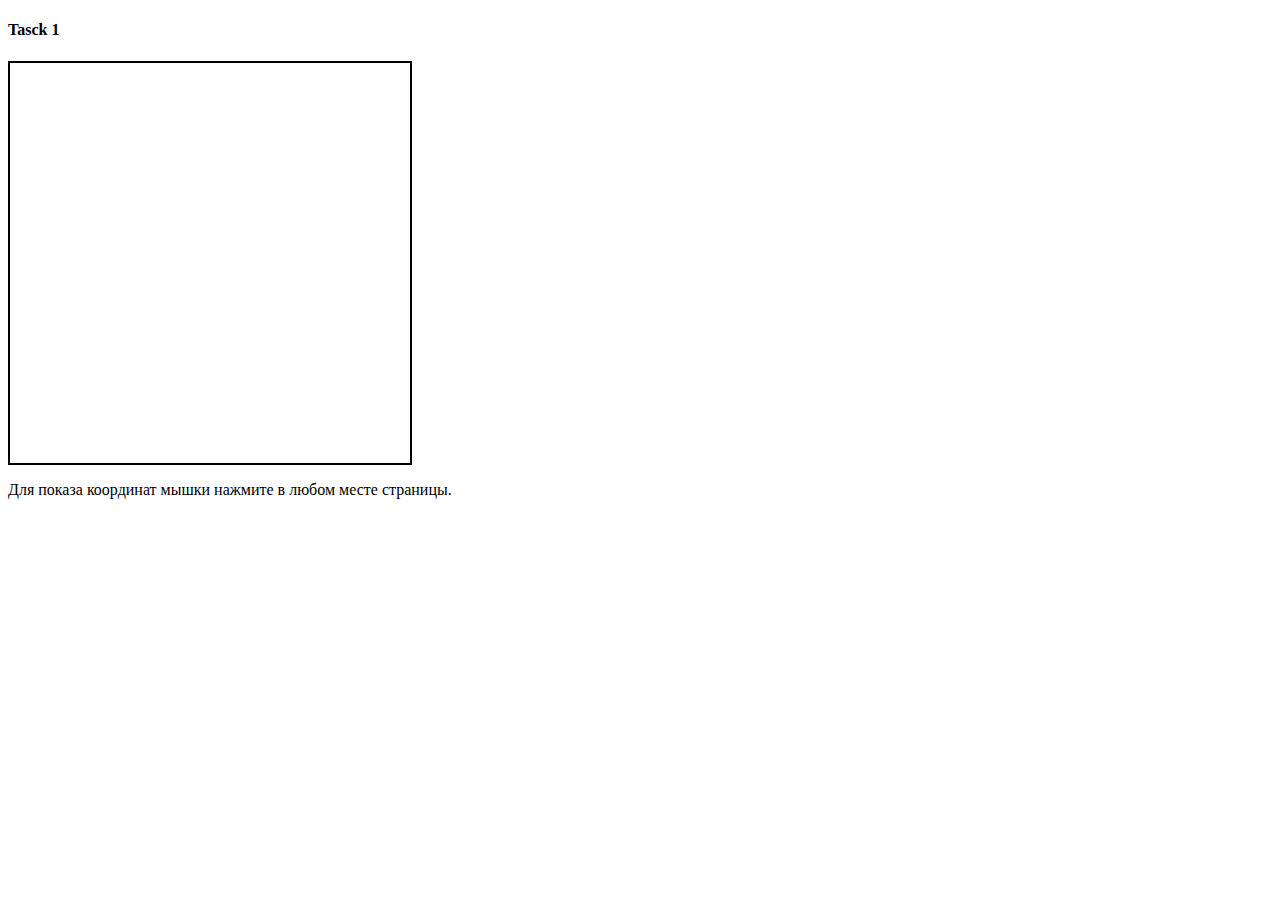
==== task_1/index.html @ f600e0bd "JS_6" ====
<!DOCTYPE html>
<html lang="en">
<head>
    <meta charset="UTF-8">
    <meta name="viewport" content="width=device-width, initial-scale=1.0">
    <meta http-equiv="X-UA-Compatible" content="ie=edge">
    <title>Document</title>
    <link rel="stylesheet" href="style.css">
</head>
<body>
<h4>Tasck 1</h4>
<div id ="field" ></div>
<p>Для показа координат мышки нажмите в любом месте страницы.</p>
<script src="script.js"></script>
</body>
</html>
---- task_1/style.css ----
#field {
    width:400px;
    height:400px;
    border: 2px solid black;
}
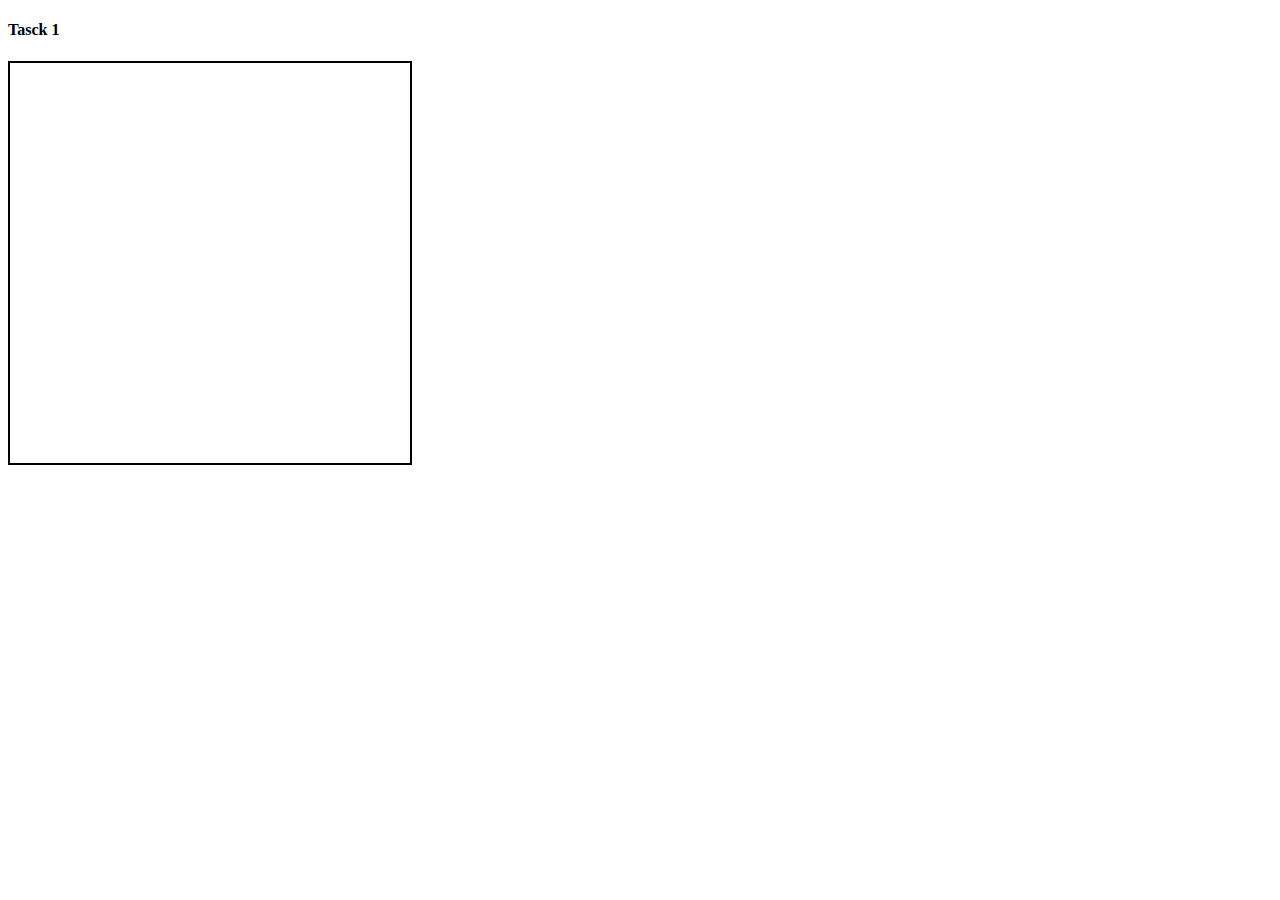
==== commit 6f618dc8: "corrected" ====
--- a/task_1/index.html
+++ b/task_1/index.html
@@ -10,7 +10,6 @@
 <body>
 <h4>Tasck 1</h4>
 <div id ="field" ></div>
-<p>Для показа координат мышки нажмите в любом месте страницы.</p>
 <script src="script.js"></script>
 </body>
 </html>
